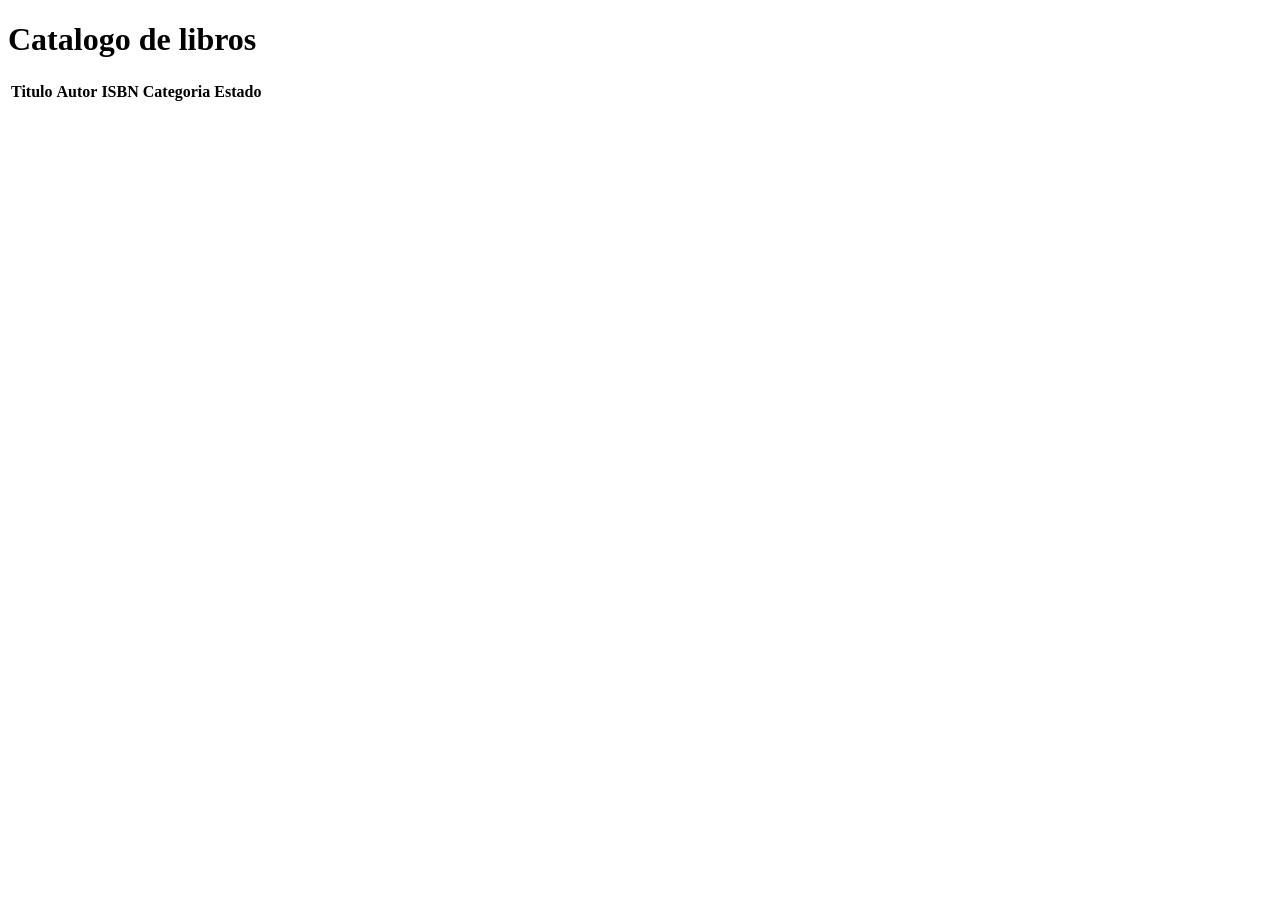
==== src/main/resources/templates/libros/lista.html @ 9ee112cd "agrega lista de libros" ====
<!DOCTYPE html>
<html xmlns:th="http://www.thymeleaf.org">
<head>
	<meta charset="UTF-8">
	<title>Catalogo de libros</title>
	<link rel="stylesheet" th:href="@{/css/estilos.css}">
</head>
<body>

<div th:replace="~{fragments/layout :: encabezado}"></div>

<div class="contenido">
	<h1>Catalogo de libros</h1>

	<div th:replace="~{fragments/layout :: mensajes}"></div>

	<table>
		<thead>
			<tr>
				<th>Titulo</th>
				<th>Autor</th>
				<th>ISBN</th>
				<th>Categoria</th>
				<th>Estado</th>
			</tr>
		</thead>
		<tbody>
			<tr th:each="libro : ${libros}">
				<td th:text="${libro.titulo}"></td>
				<td th:text="${libro.autor}"></td>
				<td th:text="${libro.isbn}"></td>
				<td th:text="${libro.categoria}"></td>
				<td th:text="${libro.disponible ? 'Disponible' : 'Prestado'}"></td>
			</tr>
		</tbody>
	</table>
</div>

<div th:replace="~{fragments/layout :: pie}"></div>

</body>
</html>
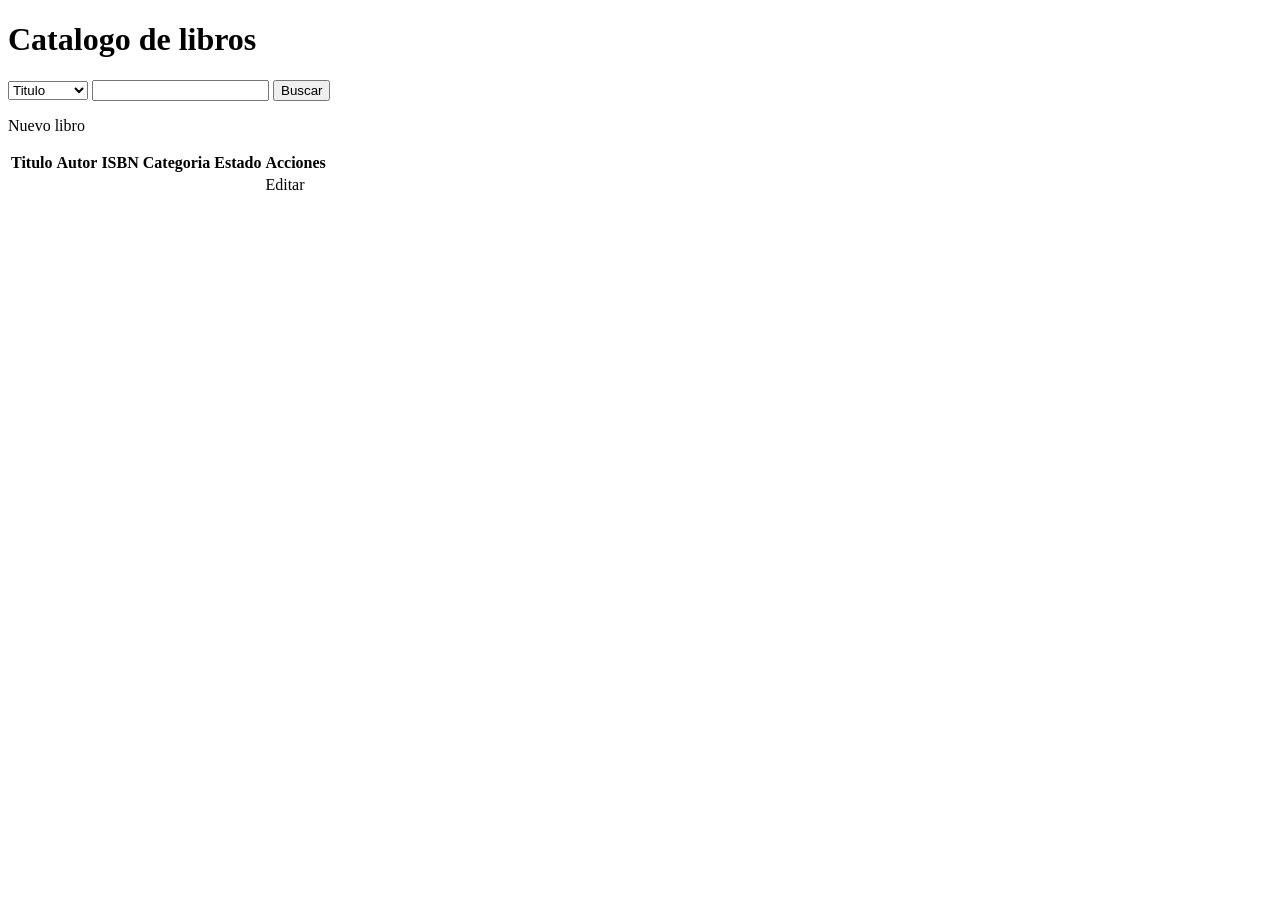
==== commit f6172c8a: "agrega busqueda y botones de admin en lista de libros" ====
--- a/src/main/resources/templates/libros/lista.html
+++ b/src/main/resources/templates/libros/lista.html
@@ -14,6 +14,21 @@
 
 	<div th:replace="~{fragments/layout :: mensajes}"></div>
 
+	<form th:action="@{/libros}" method="get">
+		<select name="campo">
+			<option value="titulo" th:selected="${campo == 'titulo'}">Titulo</option>
+			<option value="autor" th:selected="${campo == 'autor'}">Autor</option>
+			<option value="isbn" th:selected="${campo == 'isbn'}">ISBN</option>
+			<option value="categoria" th:selected="${campo == 'categoria'}">Categoria</option>
+		</select>
+		<input type="text" name="texto" th:value="${texto}">
+		<button type="submit">Buscar</button>
+	</form>
+
+	<p th:if="${session.rol == 'ADMIN'}">
+		<a th:href="@{/admin/libros/nuevo}">Nuevo libro</a>
+	</p>
+
 	<table>
 		<thead>
 			<tr>
@@ -22,6 +37,7 @@
 				<th>ISBN</th>
 				<th>Categoria</th>
 				<th>Estado</th>
+				<th th:if="${session.rol == 'ADMIN'}">Acciones</th>
 			</tr>
 		</thead>
 		<tbody>
@@ -31,6 +47,9 @@
 				<td th:text="${libro.isbn}"></td>
 				<td th:text="${libro.categoria}"></td>
 				<td th:text="${libro.disponible ? 'Disponible' : 'Prestado'}"></td>
+				<td th:if="${session.rol == 'ADMIN'}">
+					<a th:href="@{/admin/libros/editar/{id}(id=${libro.id})}">Editar</a>
+				</td>
 			</tr>
 		</tbody>
 	</table>
@@ -39,4 +58,4 @@
 <div th:replace="~{fragments/layout :: pie}"></div>
 
 </body>
-</html>
+</html>
